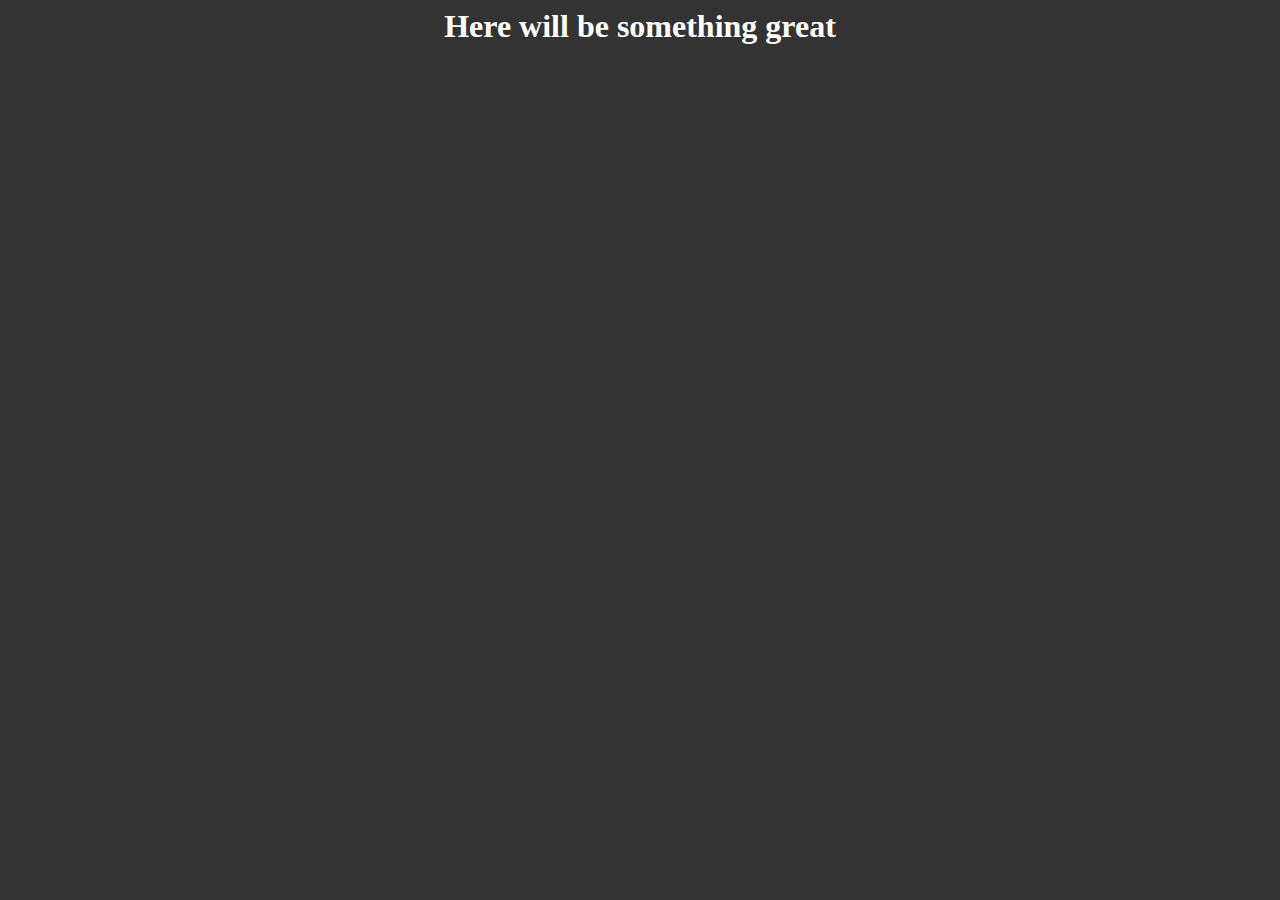
==== index.html @ 91d3f883 "Update index.html" ====
<Doctype html>
<html>
<head>
  <title>hbrew-pond Homepage</title>
  <link rel="stylesheet" type="text/css" href="style.css">
  <link rel="shortcut icon" type="favicon/png" href="favicon.png">
</head>
<body>
<h1>Here will be something great</h1>
</body>
</html>
---- style.css ----
body{
  background-color: #333;
  color: #FFFFFF;
}
h1{
 text-align: center;
}
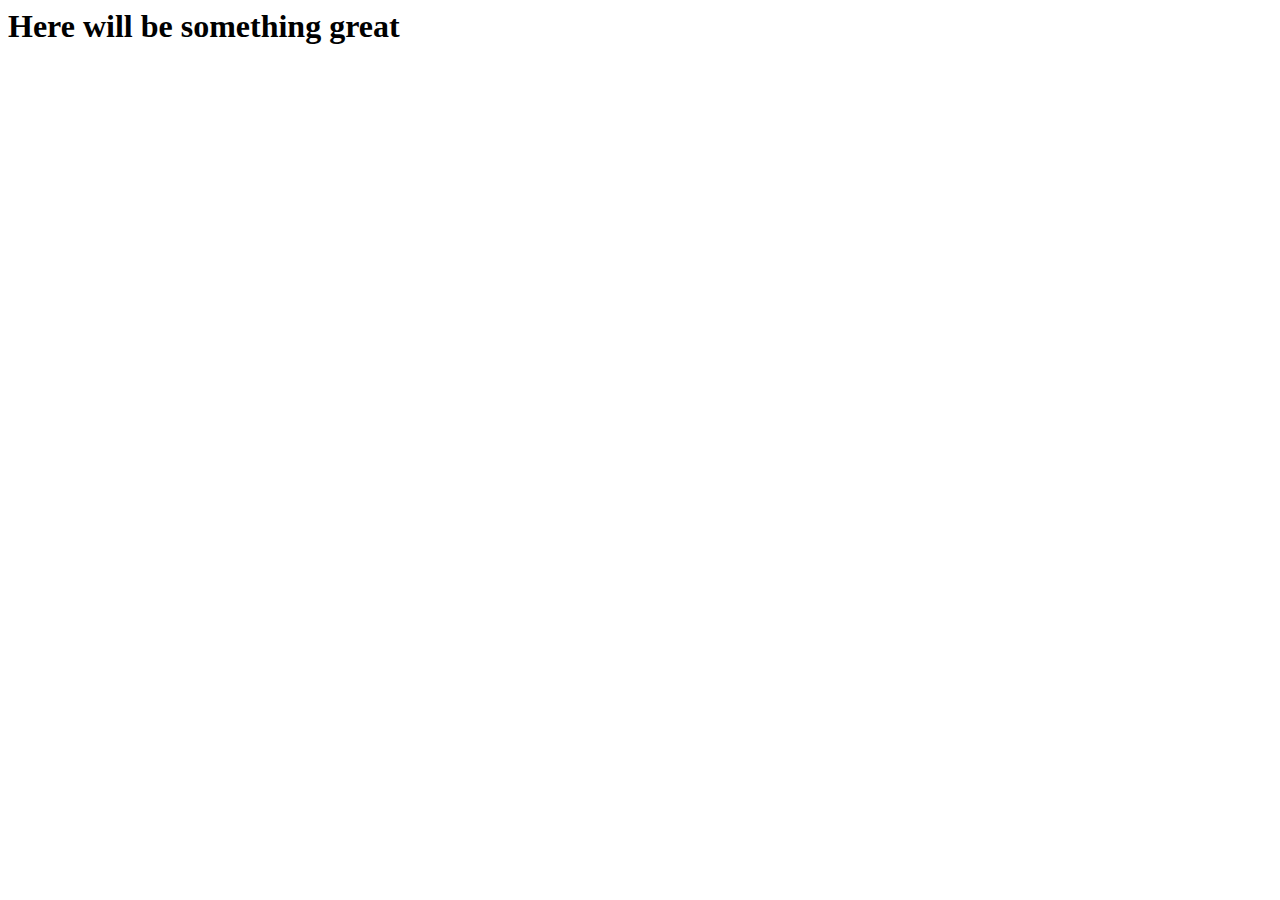
==== commit a446ebd5: "Update index.html" ====
--- a/index.html
+++ b/index.html
@@ -2,7 +2,7 @@
 <html>
 <head>
   <title>hbrew-pond Homepage</title>
-  <link rel="stylesheet" type="text/css" href="style.css">
+  <link rel="stylesheet" type="text/css" href="css/style.css">
   <link rel="shortcut icon" type="favicon/png" href="favicon.png">
 </head>
 <body>
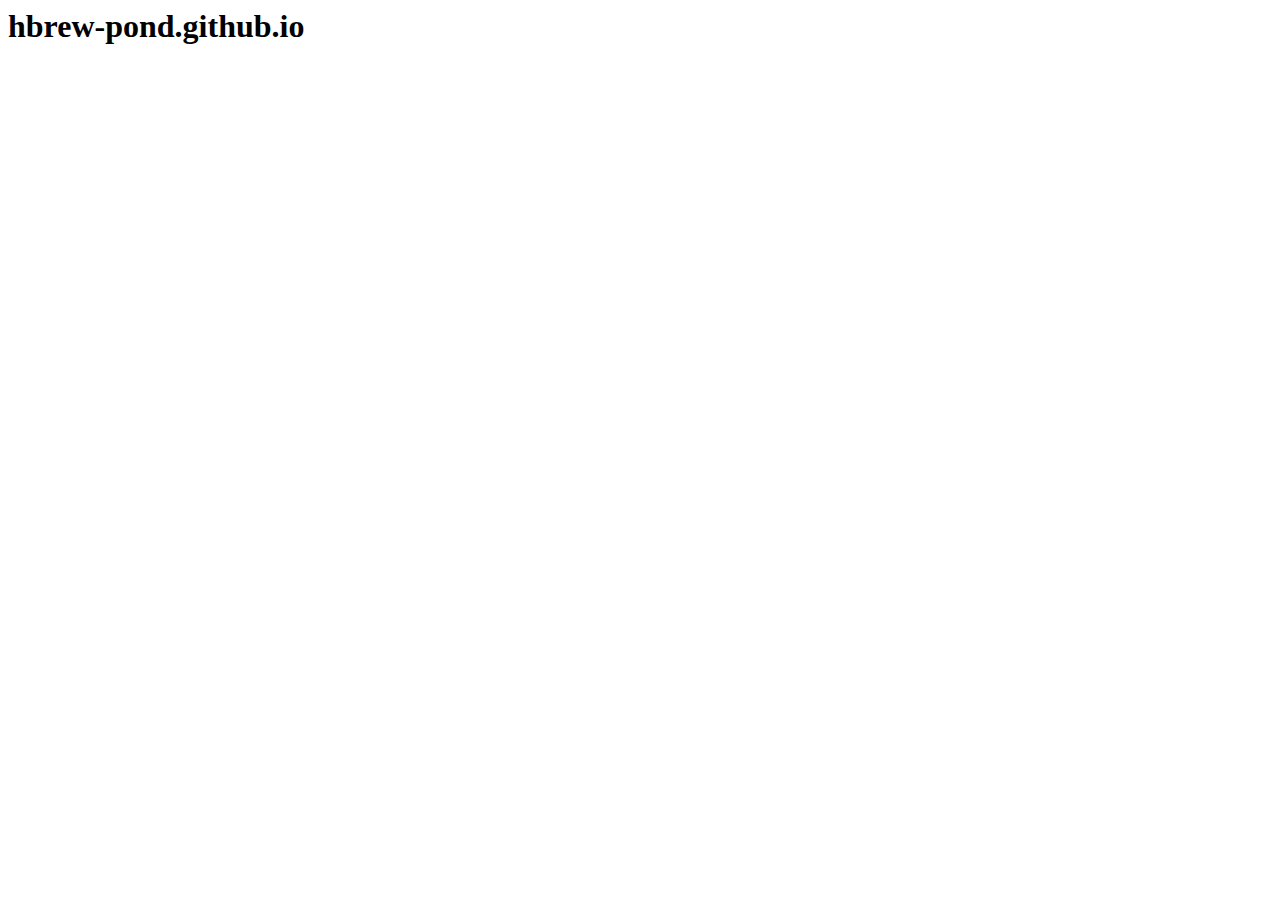
==== commit 2205691f: "Update index.html" ====
--- a/index.html
+++ b/index.html
@@ -6,6 +6,7 @@
   <link rel="shortcut icon" type="favicon/png" href="favicon.png">
 </head>
 <body>
-<h1>Here will be something great</h1>
+<h1>hbrew-pond.github.io</h1>
+<br>
 </body>
 </html>
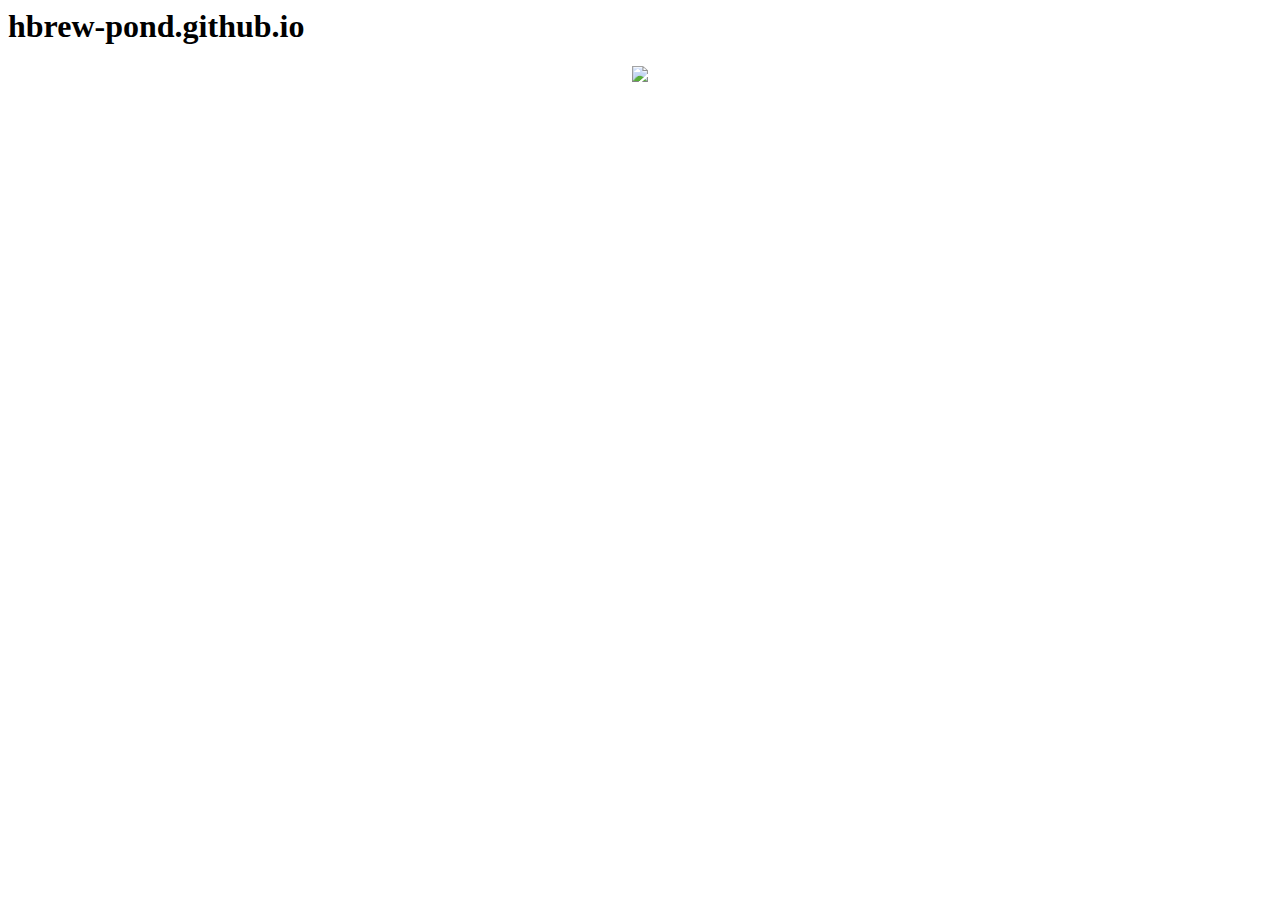
==== commit edd093f5: "Update index.html" ====
--- a/index.html
+++ b/index.html
@@ -7,6 +7,7 @@
 </head>
 <body>
 <h1>hbrew-pond.github.io</h1>
+<center><img src="img/Icon.png"></center>
 <br>
 </body>
 </html>
